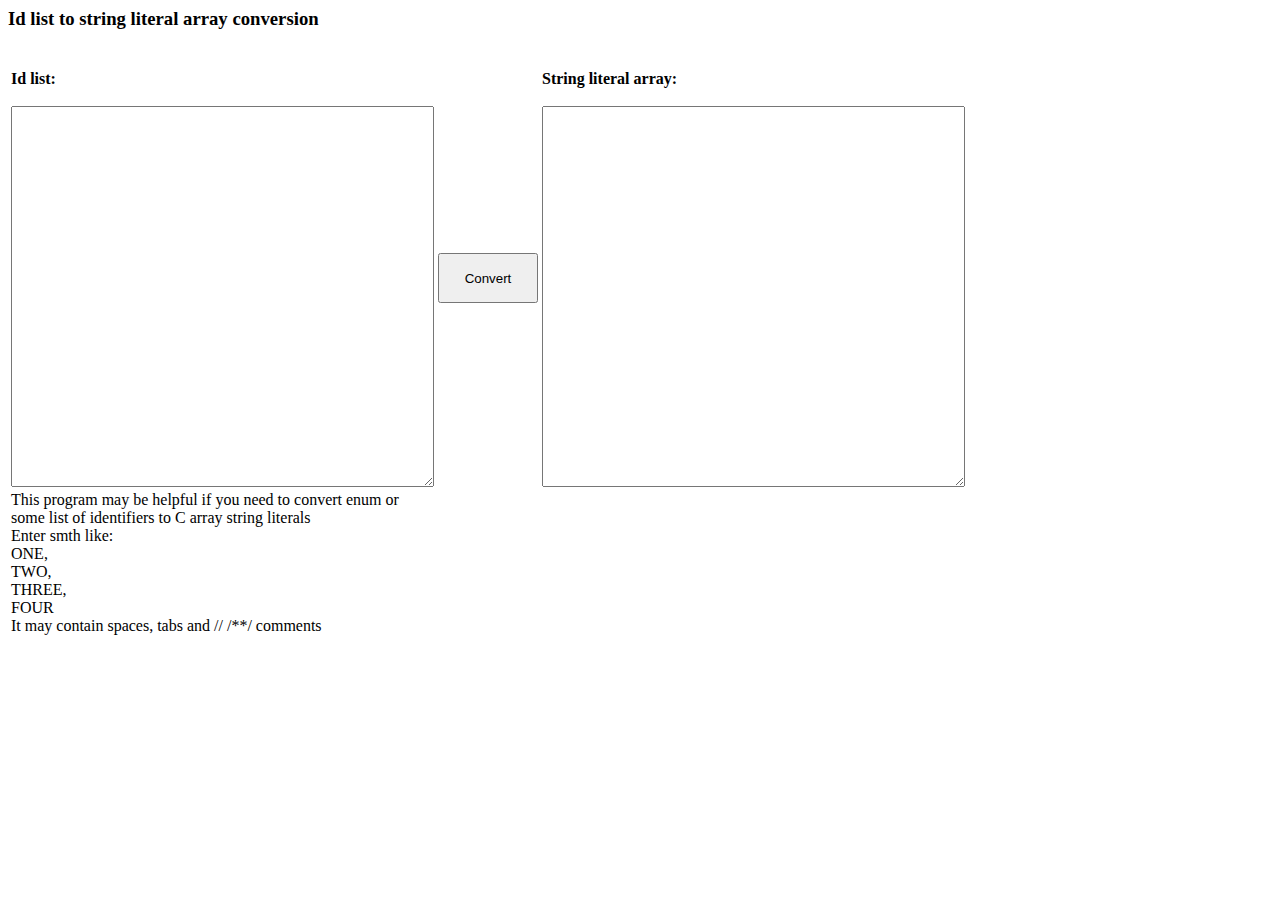
==== idlist_to_strings.html @ 5e89ca21 "first commit" ====
<!-- rgimad, 2021 -->
<html>
    <head>
        <title>IdlistToStrings</title>
    </head>

    <body>
        <h3>Id list to string literal array conversion</h3><br>
        <table>
            <tr>
                <td>
                <b>Id list:</b><br><br>
                <textarea rows="25" cols="50" id="srcText"></textarea>
                </td>

                <td>
                <input type="button" id="btnConvert" onClick="convert();" value="Convert" style="width: 100px; height: 50px;"/>
                </td>

                <td>
                <b>String literal array:</b><br><br>
                <textarea rows="25" cols="50" id="dstText"></textarea>
                </td>
            </tr>
            <tr>
                <td>
                    This program may be helpful if you need to convert enum or<br>
                    some list of identifiers to C array string literals<br>
                    Enter smth like:<br>
                    ONE,<br>
                    TWO,<br>
                    THREE,<br>
                    FOUR<br>
                    It may contain spaces, tabs and // /**/ comments
                </td>          
            </tr>
        </table>

        <script>
            function convert() {
                let srcText = document.getElementById('srcText').value;
                srcText = srcText.replace(/\/\*[\s\S]*?\*\/|\/\/.*/g,''); // delete // and /**/ comments
                let srcTextSplit = srcText.split(/ |,|\n|\t/).filter(i => i); // split and delete smpty elements after split
                console.log(srcTextSplit);
                let dstText = 'const char *A[] = {\n';
                for (let x of srcTextSplit) {
                    dstText = dstText + '    \"' + x + '\",\n';
                }
                dstText = dstText.slice(0, -2);
                dstText += '\n};';
                document.getElementById('dstText').value = dstText;
            }
        </script>
    </body>
</html>
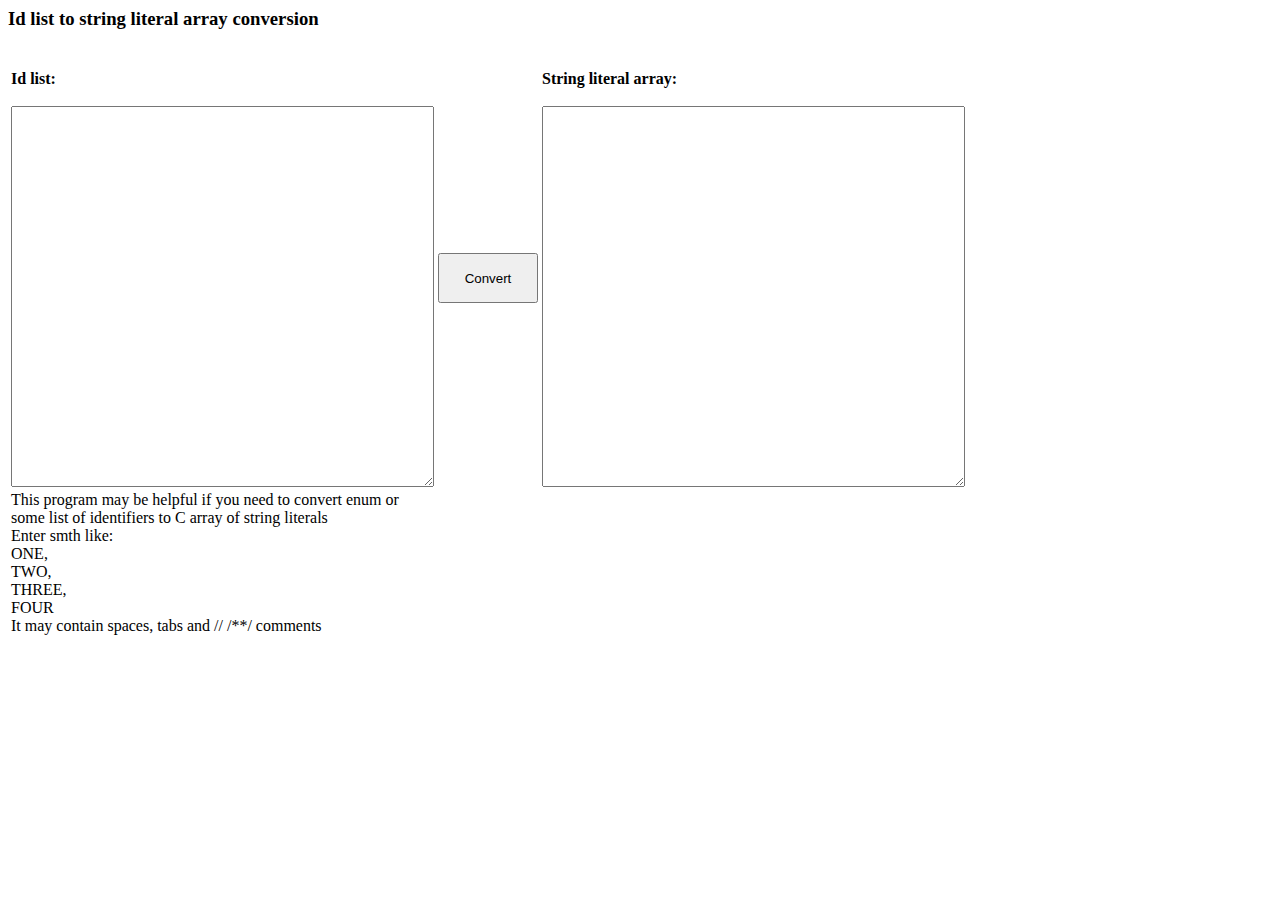
==== commit 7bca7709: "Add readme, fix typos" ====
--- a/idlist_to_strings.html
+++ b/idlist_to_strings.html
@@ -25,7 +25,7 @@
             <tr>
                 <td>
                     This program may be helpful if you need to convert enum or<br>
-                    some list of identifiers to C array string literals<br>
+                    some list of identifiers to C array of string literals<br>
                     Enter smth like:<br>
                     ONE,<br>
                     TWO,<br>
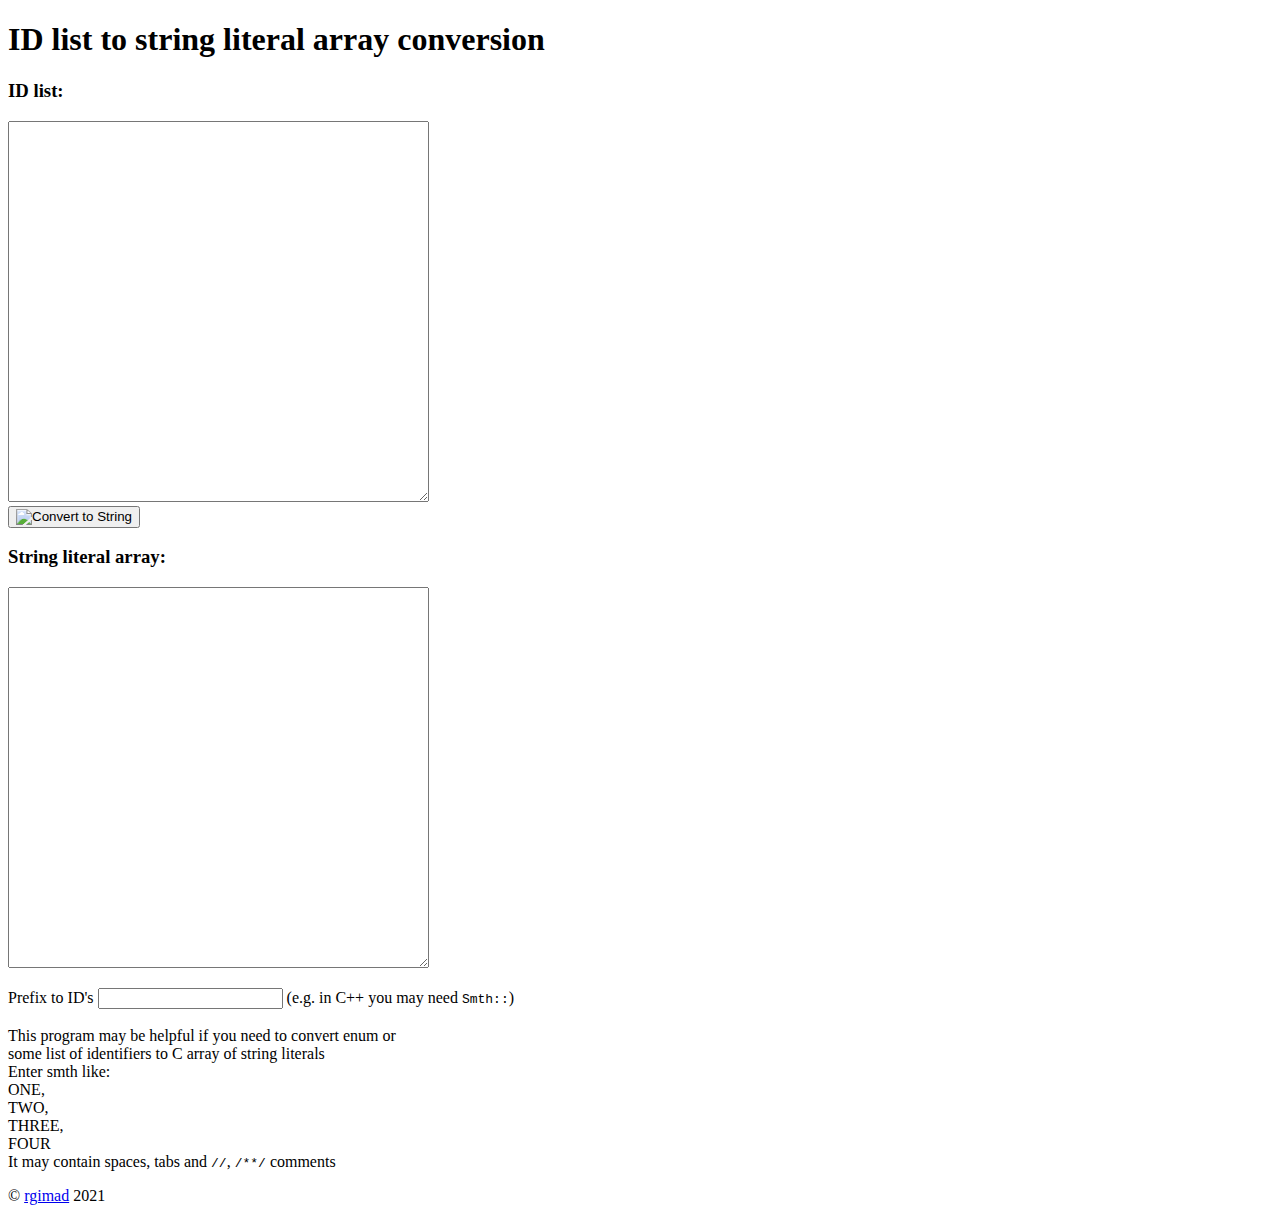
==== commit df60fc5c: "Update html files" ====
--- a/idlist_to_strings.html
+++ b/idlist_to_strings.html
@@ -1,55 +1,52 @@
-<!-- rgimad, 2021 -->
-<html>
-    <head>
-        <title>IdlistToStrings</title>
-    </head>
+<!-- author: rgimad [2021] -->
+<!DOCTYPE html>
+<html lang="en">
+<head>
+    <meta charset="utf-8"/>
+    <title>CodeGen: &lt;IDListToStrings&gt;</title>
+    <link rel="icon" type="image/x-icon" href="./assets/img/convert.svg"/>
+    <link rel="stylesheet" type="text/css" href="./assets/css/main.css"/>
+</head>
+<body>
+    <header><h1>ID list to string literal array conversion</h1></header>
+    <main class="wrapper">
+        <section>
+            <div class="convert-left-container">
+                <h3>ID list:</h3>
+                <textarea name="convert" id="s-txt" class="convert-left" cols="50" rows="25"></textarea>  
+            </div>
+            <button>
+                <img
+                    id="cnvt"
+                    class="convert"
+                    type="image/svg+xml"
+                    src="./assets/img/convert.svg"
+                    onclick="convert_to_string();"
+                    alt="Convert to String"
+                />
+            </button>
+            <div class="convert-right-container">
+                <h3>String literal array:</h3>
+                <textarea name="converted" id="d-txt" class="convert-right" cols="50" rows="25"></textarea>
+            </div>
+        </section>
+        <p>
+            Prefix to ID's <input type="text" id="pref"/> (e.g. in C++ you may need <code>Smth::</code>)<br/><br/>
+            This program may be helpful if you need to convert enum or<br/>
+            some list of identifiers to C array of string literals<br/>
+            Enter smth like:<br/>
+            ONE,<br/>
+            TWO,<br/>
+            THREE,<br/>
+            FOUR<br/>
+            It may contain spaces, tabs and <code>//</code>, <code>/**/</code> comments   
+        </p>
+    </main>
+    <footer>
+        <section>&copy; <a href="https://github.com/rgimad/codegen_tools/blob/main/LICENSE">rgimad</a> 2021</section>
+    </footer>
 
-    <body>
-        <h3>Id list to string literal array conversion</h3><br>
-        <table>
-            <tr>
-                <td>
-                <b>Id list:</b><br><br>
-                <textarea rows="25" cols="50" id="srcText"></textarea>
-                </td>
-
-                <td>
-                <input type="button" id="btnConvert" onClick="convert();" value="Convert" style="width: 100px; height: 50px;"/>
-                </td>
-
-                <td>
-                <b>String literal array:</b><br><br>
-                <textarea rows="25" cols="50" id="dstText"></textarea>
-                </td>
-            </tr>
-            <tr>
-                <td>
-                    This program may be helpful if you need to convert enum or<br>
-                    some list of identifiers to C array of string literals<br>
-                    Enter smth like:<br>
-                    ONE,<br>
-                    TWO,<br>
-                    THREE,<br>
-                    FOUR<br>
-                    It may contain spaces, tabs and // /**/ comments
-                </td>          
-            </tr>
-        </table>
-
-        <script>
-            function convert() {
-                let srcText = document.getElementById('srcText').value;
-                srcText = srcText.replace(/\/\*[\s\S]*?\*\/|\/\/.*/g,''); // delete // and /**/ comments
-                let srcTextSplit = srcText.split(/ |,|\n|\t/).filter(i => i); // split and delete smpty elements after split
-                console.log(srcTextSplit);
-                let dstText = 'const char *A[] = {\n';
-                for (let x of srcTextSplit) {
-                    dstText = dstText + '    \"' + x + '\",\n';
-                }
-                dstText = dstText.slice(0, -2);
-                dstText += '\n};';
-                document.getElementById('dstText').value = dstText;
-            }
-        </script>
-    </body>
-</html>+    <!--=================================================-->
+    <script type="text/javascript" src="./main.js"></script>
+</body>
+</html>
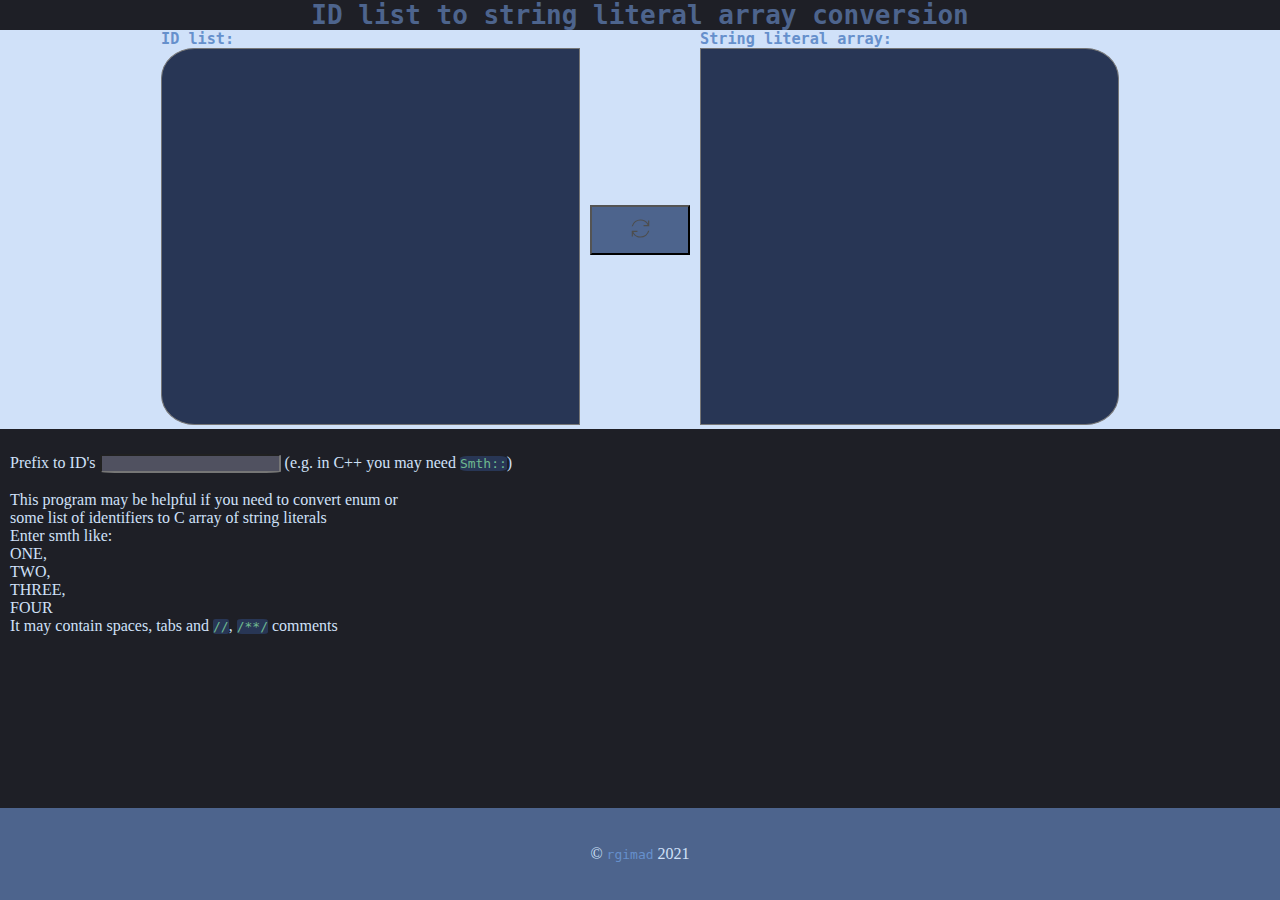
==== commit 63417690: "fix bug with buttons" ====
--- a/idlist_to_strings.html
+++ b/idlist_to_strings.html
@@ -15,13 +15,12 @@
                 <h3>ID list:</h3>
                 <textarea name="convert" id="s-txt" class="convert-left" cols="50" rows="25"></textarea>  
             </div>
-            <button>
+            <button onclick="convert_to_string();">
                 <img
                     id="cnvt"
                     class="convert"
                     type="image/svg+xml"
                     src="./assets/img/convert.svg"
-                    onclick="convert_to_string();"
                     alt="Convert to String"
                 />
             </button>
--- a/assets/css/main.css
+++ b/assets/css/main.css
@@ -0,0 +1,126 @@
+* {
+	margin: 0;
+	padding: 0;
+	box-sizing: border-box;
+}
+
+html, body {
+	background-color: #1e1f26;
+	color: #d0e1f9;
+}
+
+header {
+	display: flex;
+	justify-content: center;
+	align-items: center;
+}
+
+main > section {
+	display: flex;
+	justify-content: center;
+	align-items: center;
+}
+
+main.wrapper > section {
+	background-color: #d0e1f9;
+}
+
+textarea {
+	background-color: #283655;
+	color: #6fb98f;
+	outline: none;
+	resize: none;
+	text-indent: 20px;
+}
+
+textarea.convert-left {
+	border-top-left-radius: 8%;
+	border-bottom-left-radius: 8%;
+}
+
+textarea.convert-right {
+	border-top-right-radius: 8%;
+	border-bottom-right-radius: 8%;
+}
+
+h1.code-generation-tools {
+	margin-top: 20px;
+}
+
+h3.list-of-programs {
+	display: flex;
+	justify-content: center;
+	align-items: center;
+	margin-top: 15px;
+}
+
+code {
+	background-color: #283655;
+	border-radius: 15%;
+	color: #6fb98f;
+}
+
+button {
+	background-color: #4d648d;
+	width: 100px;
+	height: 50px;
+	margin: 0 10px 0 10px;
+}
+
+p {
+	margin: 25px 0 0 10px;
+}
+
+button:hover {
+	opacity: 95%;
+}
+
+input {
+	background-color: #505160;
+	border-radius: 8%;
+	outline: none;
+	color: #6fb98f;
+}
+
+img.convert {
+	width: 25px;
+	height: 25px;
+}
+
+h1, h2, h3, h4, h5, h6 {
+	color: #4d648d;
+	font-family: monospace;
+}
+
+main > section > div.convert-left-container > h3 {
+	color: #6690cc;
+}
+
+main > section > div.convert-right-container > h3 {
+	color: #6690cc;
+}
+
+ul, ol, li {
+	list-style: none;
+}
+
+a:link, a:visited {
+	color: #6690cc;
+	text-decoration: none;
+	font-family: monospace;
+}
+
+a:hover {
+	text-decoration: underline;
+}
+
+footer {
+	display: flex;
+	justify-content: center;
+	align-items: center;
+	position: absolute;
+	bottom: 0;
+	background-color: #4d648d;
+	width: 100%;
+	height: 92px;
+}
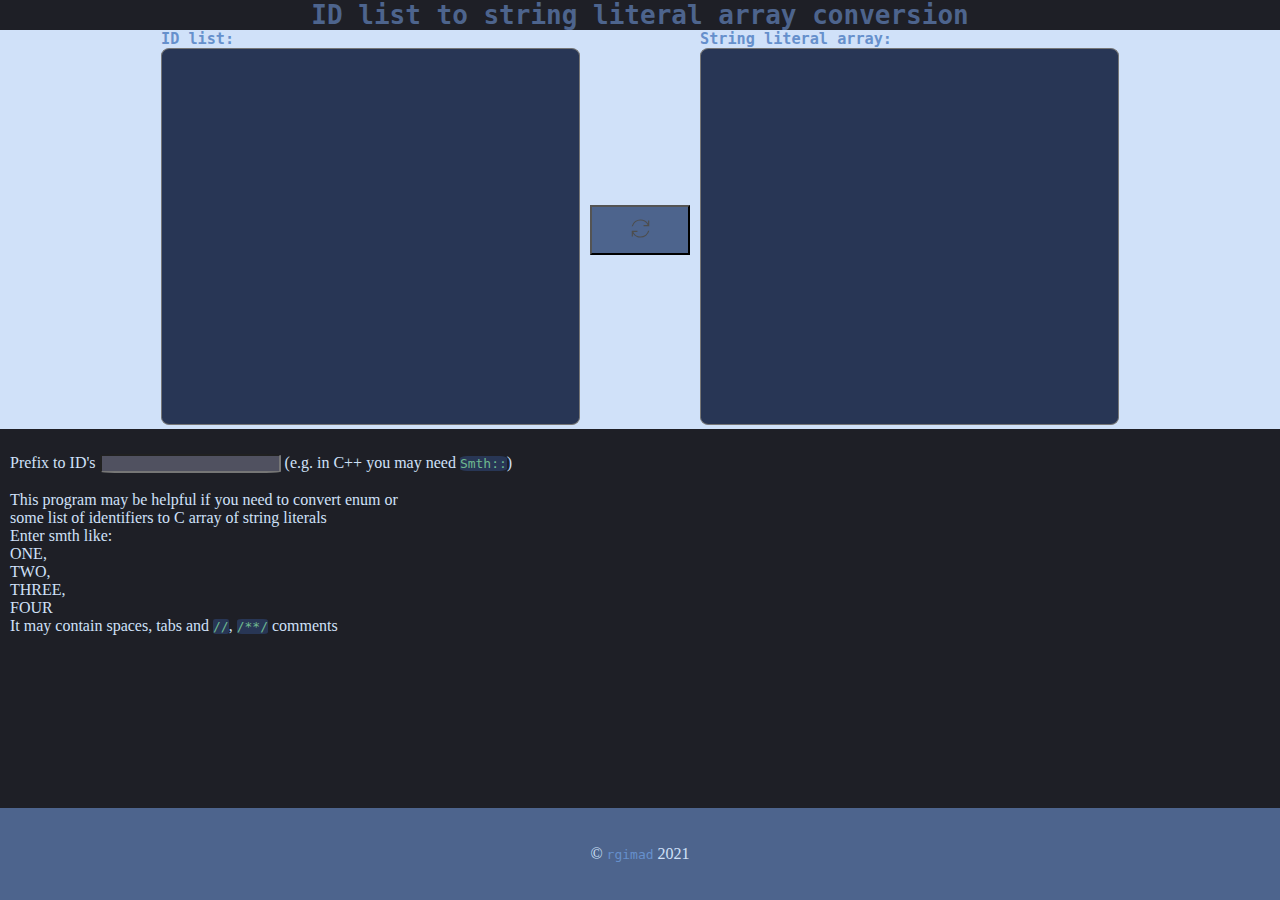
==== commit c1263b22: "change file location" ====
--- a/idlist_to_strings.html
+++ b/idlist_to_strings.html
@@ -46,6 +46,6 @@
     </footer>
 
     <!--=================================================-->
-    <script type="text/javascript" src="./main.js"></script>
+    <script type="text/javascript" src="./assets/js/main.js"></script>
 </body>
 </html>
--- a/assets/css/main.css
+++ b/assets/css/main.css
@@ -30,17 +30,8 @@
 	color: #6fb98f;
 	outline: none;
 	resize: none;
-	text-indent: 20px;
-}
-
-textarea.convert-left {
-	border-top-left-radius: 8%;
-	border-bottom-left-radius: 8%;
-}
-
-textarea.convert-right {
-	border-top-right-radius: 8%;
-	border-bottom-right-radius: 8%;
+	text-indent: 0;
+	border-radius: 2%;
 }
 
 h1.code-generation-tools {
